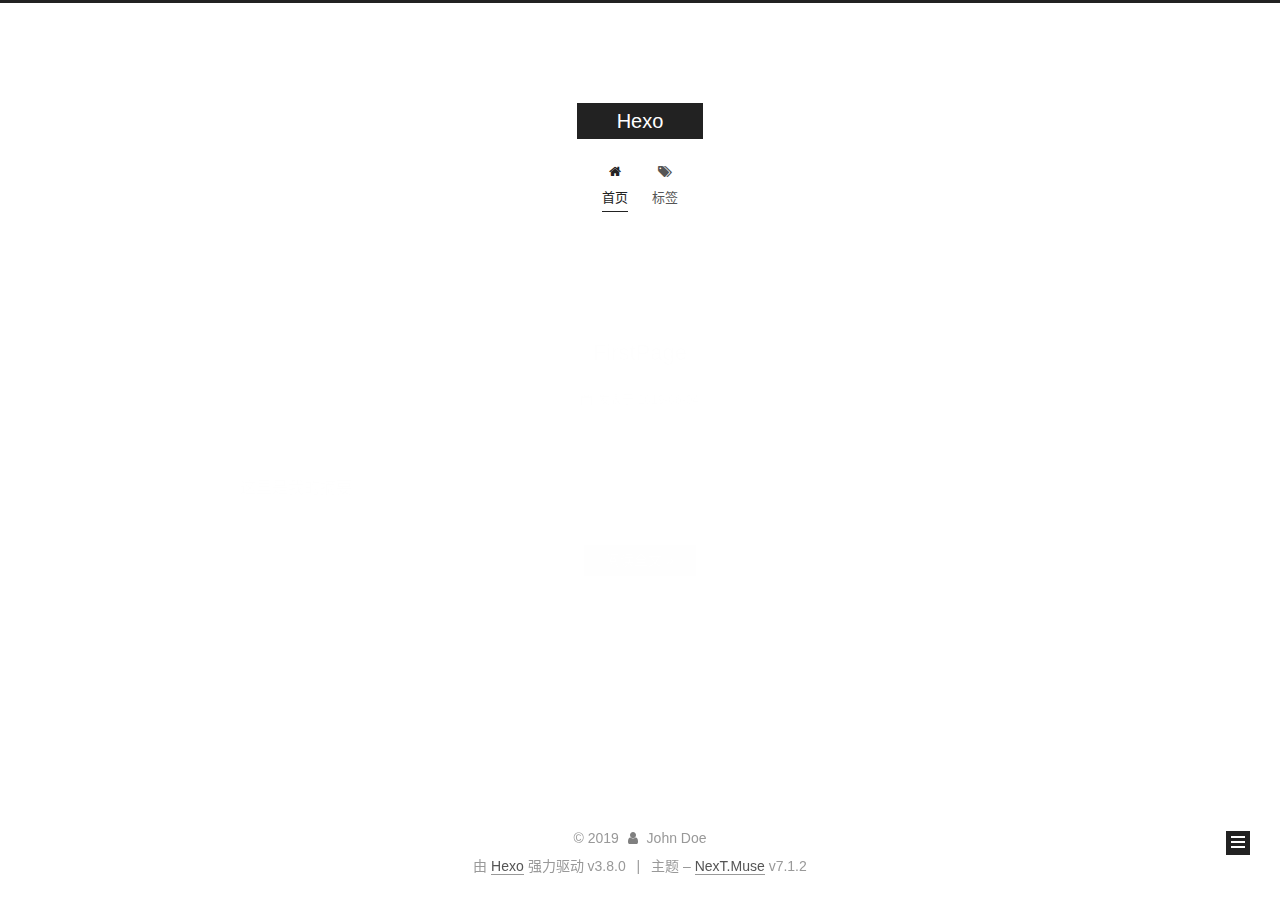
==== index.html @ 029c01fc "Site updated: 2019-06-04 16:49:03" ====
<!DOCTYPE html>












  


<html class="theme-next muse use-motion" lang="zh-CN">
<head><meta name="generator" content="Hexo 3.8.0">
  <meta charset="UTF-8">
<meta http-equiv="X-UA-Compatible" content="IE=edge">
<meta name="viewport" content="width=device-width, initial-scale=1, maximum-scale=2">
<meta name="theme-color" content="#222">
























<link rel="stylesheet" href="/lib/font-awesome/css/font-awesome.min.css?v=4.6.2">

<link rel="stylesheet" href="/css/main.css?v=7.1.2">


  <link rel="apple-touch-icon" sizes="180x180" href="/images/apple-touch-icon-next.png?v=7.1.2">


  <link rel="icon" type="image/png" sizes="32x32" href="/images/favicon-32x32-next.png?v=7.1.2">


  <link rel="icon" type="image/png" sizes="16x16" href="/images/favicon-16x16-next.png?v=7.1.2">


  <link rel="mask-icon" href="/images/logo.svg?v=7.1.2" color="#222">







<script id="hexo.configurations">
  var NexT = window.NexT || {};
  var CONFIG = {
    root: '/',
    scheme: 'Muse',
    version: '7.1.2',
    sidebar: {"position":"left","display":"always","offset":12,"onmobile":false,"dimmer":false},
    back2top: true,
    back2top_sidebar: false,
    fancybox: false,
    fastclick: false,
    lazyload: false,
    tabs: true,
    motion: {"enable":true,"async":false,"transition":{"post_block":"fadeIn","post_header":"slideDownIn","post_body":"slideDownIn","coll_header":"slideLeftIn","sidebar":"slideUpIn"}},
    algolia: {
      applicationID: '',
      apiKey: '',
      indexName: '',
      hits: {"per_page":10},
      labels: {"input_placeholder":"Search for Posts","hits_empty":"We didn't find any results for the search: ${query}","hits_stats":"${hits} results found in ${time} ms"}
    }
  };
</script>


  




  <meta property="og:type" content="website">
<meta property="og:title" content="Hexo">
<meta property="og:url" content="http://yoursite.com/index.html">
<meta property="og:site_name" content="Hexo">
<meta property="og:locale" content="zh-CN">
<meta name="twitter:card" content="summary">
<meta name="twitter:title" content="Hexo">





  
  
  <link rel="canonical" href="http://yoursite.com/">



<script id="page.configurations">
  CONFIG.page = {
    sidebar: "",
  };
</script>

  <title>Hexo</title>
  












  <noscript>
  <style>
  .use-motion .motion-element,
  .use-motion .brand,
  .use-motion .menu-item,
  .sidebar-inner,
  .use-motion .post-block,
  .use-motion .pagination,
  .use-motion .comments,
  .use-motion .post-header,
  .use-motion .post-body,
  .use-motion .collection-title { opacity: initial; }

  .use-motion .logo,
  .use-motion .site-title,
  .use-motion .site-subtitle {
    opacity: initial;
    top: initial;
  }

  .use-motion .logo-line-before i { left: initial; }
  .use-motion .logo-line-after i { right: initial; }
  </style>
</noscript>

</head>

<body itemscope itemtype="http://schema.org/WebPage" lang="zh-CN">

  
  
    
  

  <div class="container sidebar-position-left 
  page-home">
    <div class="headband"></div>

    <header id="header" class="header" itemscope itemtype="http://schema.org/WPHeader">
      <div class="header-inner"><div class="site-brand-wrapper">
  <div class="site-meta">
    

    <div class="custom-logo-site-title">
      <a href="/" class="brand" rel="start">
        <span class="logo-line-before"><i></i></span>
        <span class="site-title">Hexo</span>
        <span class="logo-line-after"><i></i></span>
      </a>
    </div>
    
    
  </div>

  <div class="site-nav-toggle">
    <button aria-label="切换导航栏">
      <span class="btn-bar"></span>
      <span class="btn-bar"></span>
      <span class="btn-bar"></span>
    </button>
  </div>
</div>



<nav class="site-nav">
  
    <ul id="menu" class="menu">
      
        
        
        
          
          <li class="menu-item menu-item-home menu-item-active">

    
    
    
      
    

    

    <a href="/" rel="section"><i class="menu-item-icon fa fa-fw fa-home"></i> <br>首页</a>

  </li>
        
        
        
          
          <li class="menu-item menu-item-tags">

    
    
    
      
    

    

    <a href="/tags/" rel="section"><i class="menu-item-icon fa fa-fw fa-tags"></i> <br>标签</a>

  </li>

      
      
    </ul>
  

  
    

  

  
</nav>



  



</div>
    </header>

    


    <main id="main" class="main">
      <div class="main-inner">
        <div class="content-wrap">
          
          <div id="content" class="content">
            
  <section id="posts" class="posts-expand">
    
      

  

  
  
  

  

  <article class="post post-type-normal" itemscope itemtype="http://schema.org/Article">
  
  
  
  <div class="post-block">
    <link itemprop="mainEntityOfPage" href="http://yoursite.com/2019/06/04/FirstPage/">

    <span hidden itemprop="author" itemscope itemtype="http://schema.org/Person">
      <meta itemprop="name" content="John Doe">
      <meta itemprop="description" content>
      <meta itemprop="image" content="/images/avatar.gif">
    </span>

    <span hidden itemprop="publisher" itemscope itemtype="http://schema.org/Organization">
      <meta itemprop="name" content="Hexo">
    </span>

    
      <header class="post-header">

        
        
          <h1 class="post-title" itemprop="name headline">
                
                
                <a href="/2019/06/04/FirstPage/" class="post-title-link" itemprop="url">FirstPage</a>
              
            
          </h1>
        

        <div class="post-meta">
          <span class="post-time">

            
            
            

            
              <span class="post-meta-item-icon">
                <i class="fa fa-calendar-o"></i>
              </span>
              
                <span class="post-meta-item-text">发表于</span>
              

              
                
              

              <time title="创建时间：2019-06-04 15:09:32 / 修改时间：16:18:39" itemprop="dateCreated datePublished" datetime="2019-06-04T15:09:32+08:00">2019-06-04</time>
            

            
              

              
            
          </span>

          

          
            
            
          

          
          

          

          

          

        </div>
      </header>
    

    
    
    
    <div class="post-body" itemprop="articleBody">

      
      

      
        
          <p>这里是我的摘要</p>
          <!--noindex-->
          
            <div class="post-button text-center">
              <a class="btn" href="/2019/06/04/FirstPage/#more" rel="contents">
                阅读全文 &raquo;
              </a>
            </div>
          
          <!--/noindex-->
        
      
    </div>

    

    
    
    

    

    
      
    
    

    

    <footer class="post-footer">
      

      

      

      
      
        <div class="post-eof"></div>
      
    </footer>
  </div>
  
  
  
  </article>


    
  </section>

  


          </div>
          

        </div>
        
          
  
  <div class="sidebar-toggle">
    <div class="sidebar-toggle-line-wrap">
      <span class="sidebar-toggle-line sidebar-toggle-line-first"></span>
      <span class="sidebar-toggle-line sidebar-toggle-line-middle"></span>
      <span class="sidebar-toggle-line sidebar-toggle-line-last"></span>
    </div>
  </div>

  <aside id="sidebar" class="sidebar">
    <div class="sidebar-inner">

      

      

      <div class="site-overview-wrap sidebar-panel sidebar-panel-active">
        <div class="site-overview">
          <div class="site-author motion-element" itemprop="author" itemscope itemtype="http://schema.org/Person">
            
              <p class="site-author-name" itemprop="name">John Doe</p>
              <div class="site-description motion-element" itemprop="description"></div>
          </div>

          
            <nav class="site-state motion-element">
              
                <div class="site-state-item site-state-posts">
                
                  <a href="/archives">
                
                    <span class="site-state-item-count">1</span>
                    <span class="site-state-item-name">日志</span>
                  </a>
                </div>
              

              

              
            </nav>
          

          

          

          

          

          
          

          
            
          
          

        </div>
      </div>

      

      

    </div>
  </aside>
  


        
      </div>
    </main>

    <footer id="footer" class="footer">
      <div class="footer-inner">
        <div class="copyright">&copy; <span itemprop="copyrightYear">2019</span>
  <span class="with-love" id="animate">
    <i class="fa fa-user"></i>
  </span>
  <span class="author" itemprop="copyrightHolder">John Doe</span>

  

  
</div>


  <div class="powered-by">由 <a href="https://hexo.io" class="theme-link" rel="noopener" target="_blank">Hexo</a> 强力驱动 v3.8.0</div>



  <span class="post-meta-divider">|</span>



  <div class="theme-info">主题 – <a href="https://theme-next.org" class="theme-link" rel="noopener" target="_blank">NexT.Muse</a> v7.1.2</div>




        








        
      </div>
    </footer>

    
      <div class="back-to-top">
        <i class="fa fa-arrow-up"></i>
        
      </div>
    

    

    

    
  </div>

  

<script>
  if (Object.prototype.toString.call(window.Promise) !== '[object Function]') {
    window.Promise = null;
  }
</script>


























  
  <script src="/lib/jquery/index.js?v=2.1.3"></script>

  
  <script src="/lib/velocity/velocity.min.js?v=1.2.1"></script>

  
  <script src="/lib/velocity/velocity.ui.min.js?v=1.2.1"></script>


  


  <script src="/js/utils.js?v=7.1.2"></script>

  <script src="/js/motion.js?v=7.1.2"></script>



  
  


  <script src="/js/schemes/muse.js?v=7.1.2"></script>



  

  


  <script src="/js/next-boot.js?v=7.1.2"></script>


  

  

  

  



  




  

  

  

  

  

  

  

  

  

  

  

  

  

  

</body>
</html>
---- css/main.css ----
/* normalize.css v8.0.1 | MIT License | github.com/necolas/normalize.css */
html {
  line-height: 1.15; /* 1 */
  -webkit-text-size-adjust: 100%; /* 2 */
}
body {
  margin: 0;
}
main {
  display: block;
}
h1 {
  font-size: 2em;
  margin: 0.67em 0;
}
hr {
  box-sizing: content-box; /* 1 */
  height: 0; /* 1 */
  overflow: visible; /* 2 */
}
pre {
  font-family: monospace, monospace; /* 1 */
  font-size: 1em; /* 2 */
}
a {
  background-color: transparent;
}
abbr[title] {
  border-bottom: none; /* 1 */
  text-decoration: underline; /* 2 */
  text-decoration: underline dotted; /* 2 */
}
b,
strong {
  font-weight: bolder;
}
code,
kbd,
samp {
  font-family: monospace, monospace; /* 1 */
  font-size: 1em; /* 2 */
}
small {
  font-size: 80%;
}
sub,
sup {
  font-size: 75%;
  line-height: 0;
  position: relative;
  vertical-align: baseline;
}
sub {
  bottom: -0.25em;
}
sup {
  top: -0.5em;
}
img {
  border-style: none;
}
button,
input,
optgroup,
select,
textarea {
  font-family: inherit; /* 1 */
  font-size: 100%; /* 1 */
  line-height: 1.15; /* 1 */
  margin: 0; /* 2 */
}
button,
input {
/* 1 */
  overflow: visible;
}
button,
select {
/* 1 */
  text-transform: none;
}
button,
[type="button"],
[type="reset"],
[type="submit"] {
  -webkit-appearance: button;
}
button::-moz-focus-inner,
[type="button"]::-moz-focus-inner,
[type="reset"]::-moz-focus-inner,
[type="submit"]::-moz-focus-inner {
  border-style: none;
  padding: 0;
}
button:-moz-focusring,
[type="button"]:-moz-focusring,
[type="reset"]:-moz-focusring,
[type="submit"]:-moz-focusring {
  outline: 1px dotted ButtonText;
}
fieldset {
  padding: 0.35em 0.75em 0.625em;
}
legend {
  box-sizing: border-box; /* 1 */
  color: inherit; /* 2 */
  display: table; /* 1 */
  max-width: 100%; /* 1 */
  padding: 0; /* 3 */
  white-space: normal; /* 1 */
}
progress {
  vertical-align: baseline;
}
textarea {
  overflow: auto;
}
[type="checkbox"],
[type="radio"] {
  box-sizing: border-box; /* 1 */
  padding: 0; /* 2 */
}
[type="number"]::-webkit-inner-spin-button,
[type="number"]::-webkit-outer-spin-button {
  height: auto;
}
[type="search"] {
  -webkit-appearance: textfield; /* 1 */
  outline-offset: -2px; /* 2 */
}
[type="search"]::-webkit-search-decoration {
  -webkit-appearance: none;
}
::-webkit-file-upload-button {
  -webkit-appearance: button; /* 1 */
  font: inherit; /* 2 */
}
details {
  display: block;
}
summary {
  display: list-item;
}
template {
  display: none;
}
[hidden] {
  display: none;
}
::selection {
  background: #262a30;
  color: #fff;
}
body {
  position: relative;
  font-family: 'Lato', "PingFang SC", "Microsoft YaHei", sans-serif;
  font-size: 14px;
  line-height: 2;
  color: #555;
  background: #fff;
}
@media (max-width: 991px) {
  body {
    padding-right: 0 !important;
  }
}
@media (min-width: 1200px) {
  body {
    font-size: 16px;
  }
}
h1,
h2,
h3,
h4,
h5,
h6 {
  margin: 20px 0 15px;
  padding: 0;
  font-weight: bold;
  line-height: 1.5;
  font-family: 'Lato', "PingFang SC", "Microsoft YaHei", sans-serif;
}
h1 {
  font-size: 22px;
}
h1 code {
  font-size: 1em;
}
@media (max-width: 767px) {
  h1 {
    font-size: 18px;
  }
  h1 code {
    font-size: 1em;
  }
}
h2 {
  font-size: 20px;
}
h2 code {
  font-size: 1em;
}
@media (max-width: 767px) {
  h2 {
    font-size: 16px;
  }
  h2 code {
    font-size: 1em;
  }
}
h3 {
  font-size: 18px;
}
h3 code {
  font-size: 1em;
}
@media (max-width: 767px) {
  h3 {
    font-size: 14px;
  }
  h3 code {
    font-size: 1em;
  }
}
h4 {
  font-size: 16px;
}
h4 code {
  font-size: 1em;
}
@media (max-width: 767px) {
  h4 {
    font-size: 12px;
  }
  h4 code {
    font-size: 1em;
  }
}
h5 {
  font-size: 14px;
}
h5 code {
  font-size: 1em;
}
@media (max-width: 767px) {
  h5 {
    font-size: 10px;
  }
  h5 code {
    font-size: 1em;
  }
}
h6 {
  font-size: 12px;
}
h6 code {
  font-size: 1em;
}
@media (max-width: 767px) {
  h6 {
    font-size: 8px;
  }
  h6 code {
    font-size: 1em;
  }
}
p {
  margin: 0 0 20px 0;
}
a,
span.exturl {
  overflow-wrap: break-word;
  word-wrap: break-word;
  background-color: transparent;
  color: #555;
  text-decoration: none;
  outline: none;
  border-bottom: 1px solid #999;
  cursor: pointer;
}
a:hover,
span.exturl:hover {
  color: #222;
  border-bottom-color: #222;
}
video {
  max-width: 100%;
  display: block;
  margin-left: auto;
  margin-right: auto;
}
img {
  display: block;
  margin: auto;
  max-width: 100%;
  height: auto;
}
hr {
  margin: 40px 0;
  height: 3px;
  border: none;
  background-color: #ddd;
  background-image: repeating-linear-gradient(-45deg, #fff, #fff 4px, transparent 4px, transparent 8px);
}
blockquote {
  margin: 0;
  padding: 0 15px;
  color: #666;
  border-left: 4px solid #ddd;
}
blockquote cite::before {
  content: "-";
  padding: 0 5px;
}
dt {
  font-weight: 700;
}
dd {
  margin: 0;
  padding: 0;
}
kbd {
  border: 1px solid #ccc;
  border-radius: 0.2em;
  box-shadow: 0.1em 0.1em 0.2em rgba(0,0,0,0.1);
  background-color: #f9f9f9;
  font-family: inherit;
  background-image: linear-gradient(top, #eee, #fff, #eee);
  padding: 0.1em 0.3em;
  white-space: nowrap;
}
.text-left {
  text-align: left;
}
.text-center {
  text-align: center;
}
.text-right {
  text-align: right;
}
.text-justify {
  text-align: justify;
}
.text-nowrap {
  white-space: nowrap;
}
.text-lowercase {
  text-transform: lowercase;
}
.text-uppercase {
  text-transform: uppercase;
}
.text-capitalize {
  text-transform: capitalize;
}
.center-block {
  display: block;
  margin-left: auto;
  margin-right: auto;
}
.clearfix:before,
.clearfix:after {
  content: " ";
  display: table;
}
.clearfix:after {
  clear: both;
}
.pullquote {
  width: 45%;
}
.pullquote.left {
  float: left;
  margin-left: 5px;
  margin-right: 10px;
}
.pullquote.right {
  float: right;
  margin-left: 10px;
  margin-right: 5px;
}
.affix {
  position: fixed;
}
.translation {
  margin-top: -20px;
  font-size: 14px;
  color: #999;
}
.scrollbar-measure {
  width: 100px;
  height: 100px;
  overflow: scroll;
  position: absolute;
  top: -9999px;
}
.use-motion .motion-element {
  opacity: 0;
}
.table-container {
  margin: 20px 0;
  overflow: auto;
  -webkit-overflow-scrolling: touch;
}
.highlight .table-container {
  margin: 0px;
}
table {
  width: 100%;
  border-collapse: collapse;
  border-spacing: 0;
  font-size: 14px;
}
table > tbody > tr:nth-of-type(odd) {
  background-color: #f9f9f9;
}
table > tbody > tr:hover {
  background-color: #f5f5f5;
}
caption,
th,
td {
  padding: 8px;
  text-align: left;
  vertical-align: middle;
  font-weight: normal;
}
th,
td {
  border: 1px solid #ddd;
  border-bottom: 3px solid #ddd;
}
th {
  padding-bottom: 10px;
  font-weight: 700;
}
td {
  border-bottom-width: 1px;
}
html,
body {
  height: 100%;
}
.container {
  position: relative;
}
.header-inner {
  margin: 0 auto;
  padding: 100px 0 70px;
  width: 700px;
}
@media (min-width: 1200px) {
  .container .header-inner {
    width: 800px;
  }
}
@media (min-width: 1600px) {
  .container .header-inner {
    width: 900px;
  }
}
.main-inner {
  margin: 0 auto;
  width: 700px;
}
@media (min-width: 1200px) {
  .container .main-inner {
    width: 800px;
  }
}
@media (min-width: 1600px) {
  .container .main-inner {
    width: 900px;
  }
}
.footer {
  padding: 20px 0;
}
.footer-inner {
  box-sizing: border-box;
  margin: 0px auto;
  width: 700px;
}
@media (min-width: 1200px) {
  .container .footer-inner {
    width: 800px;
  }
}
@media (min-width: 1600px) {
  .container .footer-inner {
    width: 900px;
  }
}
pre,
.highlight {
  overflow: auto;
  margin: 20px 0;
  padding: 0;
  font-size: 14px;
  color: #4d4d4c;
  background: #f7f7f7;
  line-height: 1.6;
}
pre,
code {
  font-family: consolas, Menlo, "PingFang SC", "Microsoft YaHei", monospace;
}
code {
  overflow-wrap: break-word;
  word-wrap: break-word;
  padding: 2px 4px;
  color: #555;
  background: #eee;
  border-radius: 3px;
  font-size: 14px;
}
pre {
  padding: 10px;
}
pre code {
  padding: 0;
  color: #4d4d4c;
  background: none;
  text-shadow: none;
}
.highlight {
  border-radius: 1px;
}
.highlight pre {
  border: none;
  margin: 0;
  padding: 10px 0;
}
.highlight table {
  margin: 0;
  width: auto;
  border: none;
}
.highlight td {
  border: none;
  padding: 0;
}
.highlight figcaption {
  font-size: 1em;
  color: #4d4d4c;
  line-height: 1em;
  margin-bottom: 1em;
  margin: 0em;
  padding: 0.5em;
  background: #eee;
  border-bottom: 1px solid #e9e9e9;
}
.highlight figcaption:before,
.highlight figcaption:after {
  content: " ";
  display: table;
}
.highlight figcaption:after {
  clear: both;
}
.highlight figcaption a {
  float: right;
  color: #4d4d4c;
}
.highlight figcaption a:hover {
  border-bottom-color: #4d4d4c;
}
.highlight .gutter pre {
  padding-left: 10px;
  padding-right: 10px;
  color: #869194;
  text-align: right;
  background-color: #eff2f3;
}
.highlight .code pre {
  width: 100%;
  padding-left: 10px;
  padding-right: 10px;
  background-color: #f7f7f7;
}
.highlight .line {
  height: 20px;
}
.gutter {
  -webkit-user-select: none;
  -moz-user-select: none;
  -ms-user-select: none;
  user-select: none;
}
.gist table {
  width: auto;
}
.gist table td {
  border: none;
}
pre .deletion {
  background: #fdd;
}
pre .addition {
  background: #dfd;
}
pre .meta {
  color: #8959a8;
}
pre .comment {
  color: #8e908c;
}
pre .variable,
pre .attribute,
pre .tag,
pre .name,
pre .regexp,
pre .ruby .constant,
pre .xml .tag .title,
pre .xml .pi,
pre .xml .doctype,
pre .html .doctype,
pre .css .id,
pre .css .class,
pre .css .pseudo {
  color: #c82829;
}
pre .number,
pre .preprocessor,
pre .built_in,
pre .builtin-name,
pre .literal,
pre .params,
pre .constant,
pre .command {
  color: #f5871f;
}
pre .ruby .class .title,
pre .css .rules .attribute,
pre .string,
pre .symbol,
pre .value,
pre .inheritance,
pre .header,
pre .ruby .symbol,
pre .xml .cdata,
pre .special,
pre .formula {
  color: #718c00;
}
pre .title,
pre .css .hexcolor {
  color: #3e999f;
}
pre .function,
pre .python .decorator,
pre .python .title,
pre .ruby .function .title,
pre .ruby .title .keyword,
pre .perl .sub,
pre .javascript .title,
pre .coffeescript .title {
  color: #4271ae;
}
pre .keyword,
pre .javascript .function {
  color: #8959a8;
}
.posts-expand .post-body img.full-image {
  border: none;
}
.blockquote-center,
.page-home .post-type-quote blockquote,
.page-post-detail .post-type-quote blockquote {
  position: relative;
  margin: 40px 0;
  padding: 0;
  border-left: none;
  text-align: center;
}
.blockquote-center::before,
.page-home .post-type-quote blockquote::before,
.page-post-detail .post-type-quote blockquote::before,
.blockquote-center::after,
.page-home .post-type-quote blockquote::after,
.page-post-detail .post-type-quote blockquote::after {
  position: absolute;
  content: ' ';
  display: block;
  width: 100%;
  height: 24px;
  opacity: 0.2;
  background-repeat: no-repeat;
  background-position: 0 -6px;
  background-size: 22px 22px;
}
.blockquote-center::before,
.page-home .post-type-quote blockquote::before,
.page-post-detail .post-type-quote blockquote::before {
  top: -20px;
  background-image: url("../images/quote-l.svg");
  border-top: 1px solid #ccc;
}
.blockquote-center::after,
.page-home .post-type-quote blockquote::after,
.page-post-detail .post-type-quote blockquote::after {
  bottom: -20px;
  background-image: url("../images/quote-r.svg");
  border-bottom: 1px solid #ccc;
  background-position: 100% 8px;
}
.blockquote-center p,
.page-home .post-type-quote blockquote p,
.page-post-detail .post-type-quote blockquote p,
.blockquote-center div,
.page-home .post-type-quote blockquote div,
.page-post-detail .post-type-quote blockquote div {
  text-align: center;
}
.post .post-body .group-picture img {
  box-sizing: border-box;
  padding: 0 3px;
  border: none;
}
.post .group-picture-row {
  overflow: hidden;
  margin-top: 6px;
}
.post .group-picture-row:first-child {
  margin-top: 0;
}
.post .group-picture-column {
  float: left;
}
.page-post-detail .post-body .group-picture-column {
  float: none;
  margin-top: 10px;
  width: auto !important;
}
.page-post-detail .post-body .group-picture-column img {
  margin: 0 auto;
}
.page-archive .group-picture-container {
  overflow: hidden;
}
.page-archive .group-picture-row {
  float: left;
}
.page-archive .group-picture-row:first-child {
  margin-top: 6px;
}
.page-archive .group-picture-column {
  max-width: 150px;
  max-height: 150px;
}
.post-body .label {
  display: inline;
  padding: 0 2px;
}
.post-body .label.default {
  background-color: #f0f0f0;
}
.post-body .label.primary {
  background-color: #efe6f7;
}
.post-body .label.info {
  background-color: #e5f2f8;
}
.post-body .label.success {
  background-color: #e7f4e9;
}
.post-body .label.warning {
  background-color: #fcf6e1;
}
.post-body .label.danger {
  background-color: #fae8eb;
}
.post-body .note {
  position: relative;
  padding: 15px;
  margin-bottom: 20px;
  border: 1px solid #eee;
  border-left-width: 5px;
  border-radius: 3px;
}
.post-body .note h2,
.post-body .note h3,
.post-body .note h4,
.post-body .note h5,
.post-body .note h6 {
  margin-top: 0;
  margin-bottom: 0;
  border-bottom: initial;
  padding-top: 0 !important;
}
.post-body .note p:first-child,
.post-body .note ul:first-child,
.post-body .note ol:first-child,
.post-body .note table:first-child,
.post-body .note pre:first-child,
.post-body .note blockquote:first-child {
  margin-top: 0;
}
.post-body .note p:last-child,
.post-body .note ul:last-child,
.post-body .note ol:last-child,
.post-body .note table:last-child,
.post-body .note pre:last-child,
.post-body .note blockquote:last-child {
  margin-bottom: 0;
}
.post-body .note.default {
  border-left-color: #777;
}
.post-body .note.default h2,
.post-body .note.default h3,
.post-body .note.default h4,
.post-body .note.default h5,
.post-body .note.default h6 {
  color: #777;
}
.post-body .note.primary {
  border-left-color: #6f42c1;
}
.post-body .note.primary h2,
.post-body .note.primary h3,
.post-body .note.primary h4,
.post-body .note.primary h5,
.post-body .note.primary h6 {
  color: #6f42c1;
}
.post-body .note.info {
  border-left-color: #428bca;
}
.post-body .note.info h2,
.post-body .note.info h3,
.post-body .note.info h4,
.post-body .note.info h5,
.post-body .note.info h6 {
  color: #428bca;
}
.post-body .note.success {
  border-left-color: #5cb85c;
}
.post-body .note.success h2,
.post-body .note.success h3,
.post-body .note.success h4,
.post-body .note.success h5,
.post-body .note.success h6 {
  color: #5cb85c;
}
.post-body .note.warning {
  border-left-color: #f0ad4e;
}
.post-body .note.warning h2,
.post-body .note.warning h3,
.post-body .note.warning h4,
.post-body .note.warning h5,
.post-body .note.warning h6 {
  color: #f0ad4e;
}
.post-body .note.danger {
  border-left-color: #d9534f;
}
.post-body .note.danger h2,
.post-body .note.danger h3,
.post-body .note.danger h4,
.post-body .note.danger h5,
.post-body .note.danger h6 {
  color: #d9534f;
}
.post-body .tabs {
  position: relative;
  display: block;
  margin-bottom: 20px;
  padding-top: 10px;
}
.post-body .tabs ul.nav-tabs {
  margin: 0;
  padding: 0;
  display: flex;
  flex-wrap: wrap;
  margin-bottom: -1px;
}
@media (max-width: 413px) {
  .post-body .tabs ul.nav-tabs {
    display: block;
    margin-bottom: 5px;
  }
}
.post-body .tabs ul.nav-tabs li.tab {
  flex-grow: 1;
  list-style-type: none;
  border-top: 3px solid transparent;
  border-right: 1px solid transparent;
  border-bottom: 1px solid #ddd;
  border-left: 1px solid transparent;
}
@media (max-width: 413px) {
  .post-body .tabs ul.nav-tabs li.tab {
    border-top: 1px solid transparent;
    border-right: 1px solid transparent;
    border-bottom: 1px solid transparent;
    border-left: 3px solid transparent;
  }
}
.post-body .tabs ul.nav-tabs li.tab a {
  text-align: center;
  outline: 0;
  border-bottom: initial;
  display: block;
  line-height: 1.8em;
  padding: 0.25em 0.75em;
  transition-duration: 0.2s;
  transition-timing-function: ease-out;
  transition-delay: 0s;
}
.post-body .tabs ul.nav-tabs li.tab a i {
  width: 1.285714285714286em;
}
.post-body .tabs ul.nav-tabs li.tab.active {
  border-top: 3px solid #fc6423;
  border-right: 1px solid #ddd;
  border-bottom: 1px solid transparent;
  border-left: 1px solid #ddd;
}
@media (max-width: 413px) {
  .post-body .tabs ul.nav-tabs li.tab.active {
    border-top: 1px solid #ddd;
    border-right: 1px solid #ddd;
    border-bottom: 1px solid #ddd;
    border-left: 3px solid #fc6423;
  }
}
.post-body .tabs ul.nav-tabs li.tab.active a {
  cursor: default;
  color: #555;
}
.post-body .tabs .tab-content .tab-pane {
  border: 1px solid #ddd;
  padding: 20px 20px 0 20px;
}
.post-body .tabs .tab-content .tab-pane:not(.active) {
  display: none;
}
.post-body .tabs .tab-content .tab-pane.active {
  display: block;
}
.btn {
  display: inline-block;
  padding: 0 20px;
  font-size: 14px;
  color: #fff;
  background: #222;
  border: 2px solid #222;
  text-decoration: none;
  border-radius: 0;
  transition-property: background-color;
  transition-duration: 0.2s;
  transition-timing-function: ease-in-out;
  transition-delay: 0s;
  line-height: 2;
}
.btn:hover {
  border-color: #222;
  color: #222;
  background: #fff;
}
.btn +.btn {
  margin: 0 0 8px 8px;
}
.btn .fa-fw {
  width: 1.285714285714286em;
  text-align: left;
}
.btn-bar {
  display: block;
  width: 22px;
  height: 2px;
  background: #555;
  border-radius: 1px;
}
.btn-bar+.btn-bar {
  margin-top: 4px;
}
.pagination {
  margin: 120px 0 40px;
  text-align: center;
  border-top: 1px solid #eee;
}
.page-number-basic,
.pagination .prev,
.pagination .next,
.pagination .page-number,
.pagination .space {
  display: inline-block;
  position: relative;
  top: -1px;
  margin: 0 10px;
  padding: 0 11px;
}
@media (max-width: 767px) {
  .page-number-basic,
  .pagination .prev,
  .pagination .next,
  .pagination .page-number,
  .pagination .space {
    margin: 0 5px;
  }
}
.pagination .prev,
.pagination .next,
.pagination .page-number {
  border-bottom: 0;
  border-top: 1px solid #eee;
  transition-property: border-color;
  transition-duration: 0.2s;
  transition-timing-function: ease-in-out;
  transition-delay: 0s;
}
.pagination .prev:hover,
.pagination .next:hover,
.pagination .page-number:hover {
  border-top-color: #222;
}
.pagination .space {
  padding: 0;
  margin: 0;
}
.pagination .prev {
  margin-left: 0;
}
.pagination .next {
  margin-right: 0;
}
.pagination .page-number.current {
  color: #fff;
  background: #ccc;
  border-top-color: #ccc;
}
@media (max-width: 767px) {
  .pagination {
    border-top: none;
  }
  .pagination .prev,
  .pagination .next,
  .pagination .page-number {
    margin-bottom: 10px;
    border-top: 0;
    border-bottom: 1px solid #eee;
    padding: 0 10px;
  }
  .pagination .prev:hover,
  .pagination .next:hover,
  .pagination .page-number:hover {
    border-bottom-color: #222;
  }
}
.comments {
  margin: 60px 20px 0;
}
.back-to-top {
  box-sizing: border-box;
  position: fixed;
  bottom: -100px;
  right: 30px;
  z-index: 1050;
  padding: 0 6px;
  width: 24px;
  background: #222;
  font-size: 12px;
  opacity: 1;
  color: #fff;
  cursor: pointer;
  text-align: center;
  transition-property: bottom;
  transition-duration: 0.2s;
  transition-timing-function: ease-in-out;
  transition-delay: 0s;
}
.back-to-top.back-to-top-on {
  bottom: 19px;
}
@media (max-width: 991px) {
  .back-to-top {
    opacity: 0.8;
    right: 20px;
  }
}
.header {
  background: transparent;
}
.header-inner {
  position: relative;
}
.headband {
  height: 3px;
  background: #222;
}
.site-meta {
  margin: 0;
  text-align: center;
}
@media (max-width: 767px) {
  .site-meta {
    text-align: center;
  }
}
.brand {
  position: relative;
  display: inline-block;
  padding: 0 40px;
  color: #fff;
  background: #222;
  border-bottom: none;
}
.brand:hover {
  color: #fff;
}
.logo {
  display: inline-block;
  margin-right: 5px;
  line-height: 36px;
  vertical-align: top;
}
.site-title {
  display: inline-block;
  vertical-align: top;
  line-height: 36px;
  font-size: 20px;
  font-weight: normal;
  font-family: 'Lato', "PingFang SC", "Microsoft YaHei", sans-serif;
}
.site-subtitle {
  margin-top: 10px;
  font-size: 13px;
  color: #999;
}
.use-motion .brand {
  opacity: 0;
}
.use-motion .logo,
.use-motion .site-title,
.use-motion .site-subtitle,
.use-motion .custom-logo-image {
  opacity: 0;
  position: relative;
  top: -10px;
}
.site-nav-toggle {
  display: none;
  position: absolute;
  top: 10px;
  left: 10px;
}
@media (max-width: 767px) {
  .site-nav-toggle {
    display: block;
  }
}
.site-nav-toggle button {
  margin-top: 2px;
  padding: 9px 10px;
  background: transparent;
  border: none;
}
@media (max-width: 767px) {
  .site-nav {
    display: none;
    margin: 0 -10px;
    padding: 0 10px;
    clear: both;
    border-top: 1px solid #ddd;
  }
}
@media (min-width: 768px) and (max-width: 991px) {
  .site-nav {
    display: block !important;
  }
}
@media (min-width: 992px) {
  .site-nav {
    display: block !important;
  }
}
.menu {
  margin-top: 20px;
  padding-left: 0;
  text-align: center;
}
.menu .menu-item {
  display: inline-block;
  margin: 0 10px;
  list-style: none;
}
@media (max-width: 767px) {
  .menu .menu-item {
    margin-top: 10px;
  }
}
.menu .menu-item a,
.menu .menu-item span.exturl {
  display: block;
  font-size: 13px;
  line-height: inherit;
  border-bottom: 1px solid transparent;
  transition-property: border-color;
  transition-duration: 0.2s;
  transition-timing-function: ease-in-out;
  transition-delay: 0s;
}
.menu .menu-item a:hover,
.menu .menu-item span.exturl:hover {
  border-bottom-color: #222;
}
.menu .menu-item .fa {
  margin-right: 5px;
}
.use-motion .menu-item {
  opacity: 0;
}
.post-body {
  overflow-wrap: break-word;
  word-wrap: break-word;
  font-family: 'Lato', "PingFang SC", "Microsoft YaHei", sans-serif;
}
.post-body span.exturl .fa {
  font-size: 14px;
  margin-left: 4px;
}
.post-body .fancybox img {
  display: block !important;
  margin: 0 auto;
  cursor: pointer;
  cursor: zoom-in;
}
.post-body .image-caption,
.post-body .figure .caption {
  margin: -20px auto 15px;
  text-align: center;
  font-size: 14px;
  color: #999;
  font-weight: bold;
  line-height: 1;
}
.post-sticky-flag {
  display: inline-block;
  font-size: 16px;
  transform: rotate(30deg);
}
.use-motion .post-block,
.use-motion .pagination,
.use-motion .comments {
  opacity: 0;
}
.use-motion .post-header {
  opacity: 0;
}
.use-motion .post-body {
  opacity: 0;
}
.use-motion .collection-title {
  opacity: 0;
}
.posts-expand {
  padding-top: 40px;
}
@media (max-width: 767px) {
  .posts-expand {
    margin: 0 20px;
  }
  .post-body pre .gutter pre {
    padding-right: 10px;
  }
  .post-body .highlight {
    margin-left: 0px;
    margin-right: 0px;
    padding: 0;
  }
  .post-body .highlight .gutter pre {
    padding-right: 10px;
  }
}
@media (min-width: 992px) {
  .posts-expand .post-body {
    text-align: justify;
  }
}
@media (max-width: 991px) {
  .posts-expand .post-body {
    text-align: justify;
  }
}
.posts-expand .post-body h2,
.posts-expand .post-body h3,
.posts-expand .post-body h4,
.posts-expand .post-body h5,
.posts-expand .post-body h6 {
  padding-top: 10px;
}
.posts-expand .post-body h2 .header-anchor,
.posts-expand .post-body h3 .header-anchor,
.posts-expand .post-body h4 .header-anchor,
.posts-expand .post-body h5 .header-anchor,
.posts-expand .post-body h6 .header-anchor {
  float: right;
  margin-left: 10px;
  color: #ccc;
  border-bottom-style: none;
  visibility: hidden;
}
.posts-expand .post-body h2 .header-anchor:hover,
.posts-expand .post-body h3 .header-anchor:hover,
.posts-expand .post-body h4 .header-anchor:hover,
.posts-expand .post-body h5 .header-anchor:hover,
.posts-expand .post-body h6 .header-anchor:hover {
  color: inherit;
}
.posts-expand .post-body h2:hover .header-anchor,
.posts-expand .post-body h3:hover .header-anchor,
.posts-expand .post-body h4:hover .header-anchor,
.posts-expand .post-body h5:hover .header-anchor,
.posts-expand .post-body h6:hover .header-anchor {
  visibility: visible;
}
.posts-expand .post-body img {
  box-sizing: border-box;
  margin: 0 auto 25px;
  padding: 3px;
  border: 1px solid #ddd;
}
@media (max-width: 767px) {
  .posts-collapse {
    margin: 0 20px;
  }
  .posts-collapse .post-title,
  .posts-collapse .post-meta {
    display: block;
    width: auto;
    text-align: left;
  }
}
.posts-collapse {
  position: relative;
  z-index: 1010;
  margin-left: 55px;
}
.posts-collapse::after {
  content: " ";
  position: absolute;
  top: 20px;
  left: 0;
  margin-left: -2px;
  width: 4px;
  height: 100%;
  background: #f5f5f5;
  z-index: -1;
}
@media (max-width: 767px) {
  .posts-collapse {
    margin: 0 20px;
  }
}
.posts-collapse .collection-title {
  position: relative;
  margin: 60px 0;
}
.posts-collapse .collection-title h1,
.posts-collapse .collection-title h2 {
  margin-left: 20px;
}
.posts-collapse .collection-title small {
  color: #bbb;
  margin-left: 5px;
}
.posts-collapse .collection-title::before {
  content: " ";
  position: absolute;
  left: 0;
  top: 50%;
  margin-left: -4px;
  margin-top: -4px;
  width: 8px;
  height: 8px;
  background: #bbb;
  border-radius: 50%;
}
.posts-collapse .post {
  margin: 30px 0;
}
.posts-collapse .post-header {
  position: relative;
  transition-duration: 0.2s;
  transition-timing-function: ease-in-out;
  transition-delay: 0s;
  transition-property: border;
  border-bottom: 1px dashed #ccc;
}
.posts-collapse .post-header::before {
  content: " ";
  position: absolute;
  left: 0;
  top: 12px;
  width: 6px;
  height: 6px;
  margin-left: -4px;
  background: #bbb;
  border-radius: 50%;
  border: 1px solid #fff;
  transition-duration: 0.2s;
  transition-timing-function: ease-in-out;
  transition-delay: 0s;
  transition-property: background;
}
.posts-collapse .post-header:hover {
  border-bottom-color: #666;
}
.posts-collapse .post-header:hover::before {
  background: #222;
}
.posts-collapse .post-meta {
  position: absolute;
  font-size: 12px;
  left: 20px;
  top: 5px;
}
.posts-collapse .post-comments-count {
  display: none;
}
.posts-collapse .post-title {
  margin-left: 60px;
  font-size: 16px;
  font-weight: normal;
  line-height: inherit;
}
.posts-collapse .post-title::after {
  margin-left: 3px;
  opacity: 0.6;
}
.posts-collapse .post-title a,
.posts-collapse .post-title span.exturl {
  color: #666;
  border-bottom: none;
}
.page-home .post-type-quote .post-header,
.page-post-detail .post-type-quote .post-header,
.page-home .post-type-quote .post-tags,
.page-post-detail .post-type-quote .post-tags {
  display: none;
}
.posts-expand .post-title {
  overflow-wrap: break-word;
  word-wrap: break-word;
  text-align: center;
  font-weight: 400;
}
.posts-expand .post-title-link {
  display: inline-block;
  position: relative;
  color: #555;
  border-bottom: none;
  line-height: 1.2;
  vertical-align: top;
}
.posts-expand .post-title-link::before {
  content: "";
  position: absolute;
  width: 100%;
  height: 2px;
  bottom: 0;
  left: 0;
  background-color: #000;
  visibility: hidden;
  transform: scaleX(0);
  transition-duration: 0.2s;
  transition-timing-function: ease-in-out;
  transition-delay: 0s;
}
.posts-expand .post-title-link:hover::before {
  visibility: visible;
  transform: scaleX(1);
}
.posts-expand .post-title-link .fa {
  font-size: 20px;
  margin-left: 5px;
}
.posts-expand .post-meta {
  margin: 3px 0 60px 0;
  color: #999;
  font-family: 'Lato', "PingFang SC", "Microsoft YaHei", sans-serif;
  font-size: 12px;
  text-align: center;
}
.posts-expand .post-meta .post-category-list {
  display: inline-block;
  margin: 0;
  padding: 3px;
}
.posts-expand .post-meta .post-category-list-link {
  color: #999;
}
.posts-expand .post-meta .post-description {
  font-size: 14px;
  margin-top: 2px;
}
.posts-expand .post-meta time {
  border-bottom: 1px dashed #999;
  cursor: help;
}
.post-meta-divider {
  margin: 0 0.5em;
}
.post-meta-item-icon {
  margin-right: 3px;
}
@media (min-width: 768px) and (max-width: 991px) {
  .post-meta-item-icon {
    display: inline-block;
  }
}
@media (max-width: 767px) {
  .post-meta-item-icon {
    display: inline-block;
  }
}
@media (min-width: 768px) and (max-width: 991px) {
  .post-meta-item-text {
    display: none;
  }
}
@media (max-width: 767px) {
  .post-meta-item-text {
    display: none;
  }
}
.post-button {
  margin-top: 40px;
}
.posts-expand .post-tags {
  margin-top: 40px;
  text-align: center;
}
.posts-expand .post-tags a {
  display: inline-block;
  margin-right: 10px;
  font-size: 13px;
}
.post-nav {
  display: table;
  margin-top: 15px;
  width: 100%;
  border-top: 1px solid #eee;
}
.post-nav-divider {
  display: table-cell;
  width: 10%;
}
.post-nav-item {
  display: table-cell;
  padding: 10px 0 0 0;
  width: 45%;
  vertical-align: top;
}
.post-nav-item a {
  position: relative;
  display: block;
  line-height: 25px;
  font-size: 14px;
  color: #555;
  border-bottom: none;
}
.post-nav-item a:hover {
  color: #222;
  border-bottom: none;
}
.post-nav-item a:active {
  top: 2px;
}
.post-nav-item .fa {
  font-size: 12px;
  margin-right: 5px;
}
.post-nav-next a {
  padding-left: 5px;
}
.post-nav-prev {
  text-align: right;
}
.post-nav-prev a {
  padding-right: 5px;
}
.post-nav-prev .fa {
  margin-left: 5px;
}
.posts-expand .post-eof {
  margin: 80px auto 60px;
  width: 8%;
  height: 1px;
  background: #ccc;
  text-align: center;
}
.post:last-child .post-eof {
  display: none;
}
.post-gallery {
  display: table;
  table-layout: fixed;
  width: 100%;
  border-collapse: separate;
}
.post-gallery-row {
  display: table-row;
}
.post-gallery .post-gallery-img {
  display: table-cell;
  text-align: center;
  vertical-align: middle;
  border: none;
}
.post-gallery .post-gallery-img img {
  max-width: 100%;
  max-height: 100%;
  border: none;
}
.fancybox-close,
.fancybox-close:hover {
  border: none;
}
.rtl.post-body p,
.rtl.post-body a,
.rtl.post-body h1,
.rtl.post-body h2,
.rtl.post-body h3,
.rtl.post-body h4,
.rtl.post-body h5,
.rtl.post-body h6,
.rtl.post-body li,
.rtl.post-body ul,
.rtl.post-body ol {
  direction: rtl;
  font-family: UKIJ Ekran;
}
.rtl.post-title {
  font-family: UKIJ Ekran;
}
.sidebar {
  position: fixed;
  right: 0;
  top: 0;
  bottom: 0;
  width: 0;
  z-index: 1040;
  box-shadow: inset 0 2px 6px #000;
  background: #222;
}
.sidebar a,
.sidebar span.exturl {
  color: #999;
  border-bottom-color: #555;
}
.sidebar a:hover,
.sidebar span.exturl:hover {
  color: #eee;
  border-bottom-color: #eee;
}
@media (max-width: 991px) {
  .sidebar {
    display: none;
  }
}
.sidebar-inner {
  position: relative;
  padding: 20px 10px;
  color: #999;
  text-align: center;
}
.site-overview-wrap {
  overflow: hidden;
}
.site-overview {
  overflow-y: auto;
  overflow-x: hidden;
}
.cc-license {
  margin-top: 10px;
  text-align: center;
}
.cc-license .cc-opacity {
  opacity: 0.7;
  border-bottom: none;
}
.cc-license .cc-opacity:hover {
  opacity: 0.9;
}
.cc-license img {
  display: inline-block;
}
.sidebar-toggle {
  position: fixed;
  right: 30px;
  bottom: 45px;
  width: 14px;
  height: 14px;
  padding: 5px;
  background: #222;
  line-height: 0;
  z-index: 1050;
  cursor: pointer;
}
@media (max-width: 991px) {
  .sidebar-toggle {
    opacity: 0.8;
    right: 20px;
    display: none;
  }
}
.sidebar-toggle-line {
  position: relative;
  display: inline-block;
  vertical-align: top;
  height: 2px;
  width: 100%;
  background: #fff;
  margin-top: 3px;
}
.sidebar-toggle-line:first-child {
  margin-top: 0;
}
.site-author-image {
  display: block;
  margin: 0 auto;
  padding: 2px;
  max-width: 96px;
  height: auto;
  border: 2px solid #333;
  opacity: 1;
}
.site-author-name {
  margin: 5px 0 0;
  text-align: center;
  color: #f5f5f5;
  font-weight: normal;
}
.site-description {
  margin-top: 5px;
  text-align: center;
  font-size: 14px;
  color: #999;
}
.links-of-author {
  margin-top: 20px;
}
.links-of-author a,
.links-of-author span.exturl {
  display: inline-block;
  vertical-align: middle;
  margin-right: 10px;
  margin-bottom: 10px;
  border-bottom-color: #555;
  font-size: 13px;
}
.links-of-author a:before,
.links-of-author span.exturl:before {
  display: inline-block;
  vertical-align: middle;
  margin-right: 3px;
  content: " ";
  width: 4px;
  height: 4px;
  border-radius: 50%;
  background: #c6ffb8;
}
.feed-link,
.chat {
  margin-top: 10px;
}
.feed-link a,
.chat a {
  display: inline-block;
  padding: 0 15px;
  color: #fc6423;
  border: 1px solid #fc6423 !important;
  border-radius: 4px;
}
.feed-link a i,
.chat a i {
  color: #fc6423;
  font-size: 14px;
}
.feed-link a:hover,
.chat a:hover {
  color: #fff;
  background: #fc6423;
}
.feed-link a:hover i,
.chat a:hover i {
  color: #fff;
}
.links-of-blogroll {
  margin-top: 10px;
  font-size: 13px;
}
.links-of-blogroll-title {
  margin-top: 0;
  font-size: 14px;
  font-weight: 600;
}
.links-of-blogroll-list {
  margin: 0;
  padding: 0;
  list-style: none;
}
.links-of-blogroll-item {
  padding: 2px 10px;
}
.links-of-blogroll-item a,
.links-of-blogroll-item span.exturl {
  max-width: 280px;
  box-sizing: border-box;
  display: inline-block;
  overflow: hidden;
  white-space: nowrap;
  text-overflow: ellipsis;
}
.sidebar-nav {
  margin: 0 0 20px;
  padding-left: 0;
}
.sidebar-nav li {
  display: inline-block;
  cursor: pointer;
  border-bottom: 1px solid transparent;
  font-size: 14px;
  color: #555;
}
.sidebar-nav li:hover {
  color: #f5f5f5;
}
.page-post-detail .sidebar-nav-toc {
  padding: 0 5px;
}
.page-post-detail .sidebar-nav-overview {
  margin-left: 10px;
}
.sidebar-nav .sidebar-nav-active {
  color: #87daff;
  border-bottom-color: #87daff;
}
.sidebar-nav .sidebar-nav-active:hover {
  color: #87daff;
}
.sidebar-panel {
  display: none;
}
.sidebar-panel-active {
  display: block;
}
.site-state {
  display: flex;
  justify-content: center;
  overflow: hidden;
  line-height: 1.4;
  white-space: nowrap;
  text-align: center;
  margin-top: 10px;
}
.site-state-item {
  padding: 0 15px;
  border-left: 1px solid #333;
}
.site-state-item:first-child {
  border-left: none;
}
.site-state-item a {
  border-bottom: none;
}
.site-state-item-count {
  display: block;
  text-align: center;
  color: inherit;
  font-weight: 600;
  font-size: 18px;
}
.site-state-item-name {
  font-size: 13px;
  color: inherit;
}
.post-toc-empty {
  font-size: 14px;
  color: #666;
}
.post-toc-wrap {
  overflow: hidden;
}
.post-toc {
  overflow: auto;
}
.post-toc ol {
  margin: 0;
  padding: 0 2px 5px 10px;
  text-align: left;
  list-style: none;
  font-size: 14px;
}
.post-toc ol > ol {
  padding-left: 0;
}
.post-toc ol a {
  transition-duration: 0.2s;
  transition-timing-function: ease-in-out;
  transition-delay: 0s;
  transition-property: all;
  color: #999;
  border-bottom-color: #555;
}
.post-toc ol a:hover {
  color: #ccc;
  border-bottom-color: #ccc;
}
.post-toc .nav-item {
  overflow: hidden;
  text-overflow: ellipsis;
  white-space: nowrap;
  line-height: 1.8;
}
.post-toc .nav .nav-child {
  display: none;
}
.post-toc .nav .active > .nav-child {
  display: block;
}
.post-toc .nav .active-current > .nav-child {
  display: block;
}
.post-toc .nav .active-current > .nav-child > .nav-item {
  display: block;
}
.post-toc .nav .active > a {
  color: #87daff;
  border-bottom-color: #87daff;
}
.post-toc .nav .active-current > a {
  color: #87daff;
}
.post-toc .nav .active-current > a:hover {
  color: #87daff;
}
.footer {
  font-size: 14px;
  color: #999;
}
.footer img {
  border: none;
}
.footer-inner {
  text-align: center;
}
.with-love {
  display: inline-block;
  margin: 0 5px;
  color: #808080;
}
.powered-by,
.theme-info {
  display: inline-block;
}
@-moz-keyframes iconAnimate {
  0%, 100% {
    transform: scale(1);
  }
  10%, 30% {
    transform: scale(0.9);
  }
  20%, 40%, 60%, 80% {
    transform: scale(1.1);
  }
  50%, 70% {
    transform: scale(1.1);
  }
}
@-webkit-keyframes iconAnimate {
  0%, 100% {
    transform: scale(1);
  }
  10%, 30% {
    transform: scale(0.9);
  }
  20%, 40%, 60%, 80% {
    transform: scale(1.1);
  }
  50%, 70% {
    transform: scale(1.1);
  }
}
@-o-keyframes iconAnimate {
  0%, 100% {
    transform: scale(1);
  }
  10%, 30% {
    transform: scale(0.9);
  }
  20%, 40%, 60%, 80% {
    transform: scale(1.1);
  }
  50%, 70% {
    transform: scale(1.1);
  }
}
@keyframes iconAnimate {
  0%, 100% {
    transform: scale(1);
  }
  10%, 30% {
    transform: scale(0.9);
  }
  20%, 40%, 60%, 80% {
    transform: scale(1.1);
  }
  50%, 70% {
    transform: scale(1.1);
  }
}
.local-search-pop-overlay {
  position: fixed;
  width: 100%;
  height: 100%;
  top: 0;
  left: 0;
  z-index: 2080;
  background-color: rgba(0,0,0,0.3);
}
.local-search-popup {
  display: none;
  position: fixed;
  top: 10%;
  left: 50%;
  margin-left: -350px;
  width: 700px;
  height: 80%;
  padding: 0;
  background: #fff;
  color: #333;
  z-index: 9999;
  border-radius: 5px;
}
@media (max-width: 767px) {
  .local-search-popup {
    padding: 0;
    top: 0;
    left: 0;
    margin: 0;
    width: 100%;
    height: 100%;
    border-radius: 0;
  }
}
.local-search-popup ul.search-result-list {
  padding: 0;
  margin: 0 5px;
}
.local-search-popup p.search-result {
  border-bottom: 1px dashed #ccc;
  padding: 5px 0;
}
.local-search-popup a.search-result-title {
  font-weight: bold;
  font-size: 16px;
}
.local-search-popup .search-keyword {
  border-bottom: 1px dashed #f00;
  font-weight: bold;
  color: #f00;
}
.local-search-popup .local-search-header {
  padding: 5px;
  height: 36px;
  background: #f5f5f5;
  border-top-left-radius: 5px;
  border-top-right-radius: 5px;
}
.local-search-popup #local-search-result {
  overflow: auto;
  position: relative;
  padding: 5px 25px;
  height: calc(100% - 55px);
}
.local-search-popup .local-search-input-wrapper {
  display: inline-block;
  width: calc(100% - 90px);
  height: 36px;
  line-height: 36px;
  padding: 0 5px;
}
.local-search-popup .local-search-input-wrapper input {
  padding: 8px 0;
  height: 20px;
  display: block;
  width: 100%;
  outline: none;
  border: none;
  background: transparent;
  vertical-align: middle;
}
.local-search-popup .search-icon,
.local-search-popup .popup-btn-close {
  display: inline-block;
  font-size: 18px;
  color: #999;
  height: 36px;
  width: 18px;
  padding-left: 10px;
  padding-right: 10px;
}
.local-search-popup .search-icon {
  float: left;
}
.local-search-popup .popup-btn-close {
  border-left: 1px solid #eee;
  float: right;
  cursor: pointer;
}
.local-search-popup #no-result {
  position: absolute;
  left: 50%;
  top: 50%;
  transform: translate(-50%, -50%);
  color: #ccc;
}
.page-archive .archive-page-counter {
  position: relative;
  top: 3px;
  left: 20px;
}
@media (max-width: 767px) {
  .page-archive .archive-page-counter {
    top: 5px;
  }
}
.page-archive .posts-collapse .archive-move-on {
  position: absolute;
  top: 11px;
  left: 0;
  margin-left: -6px;
  width: 10px;
  height: 10px;
  opacity: 0.5;
  background: #555;
  border: 1px solid #fff;
  border-radius: 50%;
}
.page-archive .fa-external-link {
  font-size: 15px;
  margin-left: 5px;
}
.category-all-page .category-all-title {
  text-align: center;
}
.category-all-page .category-all {
  margin-top: 20px;
}
.category-all-page .category-list {
  margin: 0;
  padding: 0;
  list-style: none;
}
.category-all-page .category-list-item {
  margin: 5px 10px;
}
.category-all-page .category-list-count {
  color: #bbb;
}
.category-all-page .category-list-count:before {
  display: inline;
  content: " (";
}
.category-all-page .category-list-count:after {
  display: inline;
  content: ") ";
}
.category-all-page .category-list-child {
  padding-left: 10px;
}
#event-list {
  padding-left: 30px;
}
#event-list hr {
  margin: 20px 0 45px 0 !important;
  background: #222;
}
#event-list hr:after {
  display: inline-block;
  content: 'NOW';
  background: #222;
  color: #fff;
  font-weight: bold;
  text-align: right;
  padding: 0 5px;
}
#event-list li.event {
  margin: 20px 0px;
  background: #f9f9f9;
  padding-left: 10px;
  min-height: 40px;
}
#event-list li.event h2.event-summary {
  margin: 0;
  padding-bottom: 3px;
}
#event-list li.event h2.event-summary:before {
  display: inline-block;
  font-family: FontAwesome;
  font-size: 8px;
  content: '\f111';
  vertical-align: middle;
  margin-right: 25px;
  color: #bbb;
}
#event-list li.event span.event-relative-time {
  display: inline-block;
  font-size: 12px;
  font-weight: 400;
  padding-left: 12px;
  color: #bbb;
}
#event-list li.event span.event-details {
  display: block;
  color: #bbb;
  margin-left: 56px;
  padding-top: 3px;
  padding-bottom: 6px;
  text-indent: -24px;
  line-height: 18px;
}
#event-list li.event span.event-details:before {
  text-indent: 0;
  display: inline-block;
  width: 14px;
  font-family: FontAwesome;
  text-align: center;
  margin-right: 9px;
  color: #bbb;
}
#event-list li.event span.event-details.event-location:before {
  content: '\f041';
}
#event-list li.event span.event-details.event-duration:before {
  content: '\f017';
}
#event-list li.event-past {
  background: #fcfcfc;
  padding: 15px 0 15px 10px;
}
#event-list li.event-past > * {
  opacity: 0.9;
}
#event-list li.event-past h2.event-summary {
  color: #bbb;
}
#event-list li.event-past h2.event-summary:before {
  color: #dfdfdf;
}
#event-list li.event-now {
  background: #222;
  color: #fff;
  padding: 15px 0 15px 10px;
}
#event-list li.event-now h2.event-summary:before {
  transform: scale(1.2);
  color: #fff;
  animation: dot-flash 1s alternate infinite ease-in-out;
}
#event-list li.event-now * {
  color: #fff !important;
}
#event-list li.event-future {
  background: #222;
  color: #fff;
  padding: 15px 0 15px 10px;
}
#event-list li.event-future h2.event-summary:before {
  transform: scale(1.2);
  color: #fff;
  animation: dot-flash 1s alternate infinite ease-in-out;
}
#event-list li.event-future * {
  color: #fff !important;
}
@-moz-keyframes dot-flash {
  from {
    opacity: 1;
    transform: scale(1.1);
  }
  to {
    opacity: 0;
    transform: scale(1);
  }
}
@-webkit-keyframes dot-flash {
  from {
    opacity: 1;
    transform: scale(1.1);
  }
  to {
    opacity: 0;
    transform: scale(1);
  }
}
@-o-keyframes dot-flash {
  from {
    opacity: 1;
    transform: scale(1.1);
  }
  to {
    opacity: 0;
    transform: scale(1);
  }
}
@keyframes dot-flash {
  from {
    opacity: 1;
    transform: scale(1.1);
  }
  to {
    opacity: 0;
    transform: scale(1);
  }
}
.page-post-detail .sidebar-toggle-line {
  background: #87daff;
}
.page-post-detail .comments {
  overflow: hidden;
}
ul.breadcrumb {
  list-style: none;
  margin: 1em 0;
  padding: 0 2em;
  text-align: center;
  font-size: 12px;
}
ul.breadcrumb li {
  display: inline;
}
ul.breadcrumb li+li:before {
  padding: 0.5em;
  font-weight: normal;
  content: "/\00a0";
}
ul.breadcrumb li+li:last-child {
  font-weight: bold;
}
.tag-cloud {
  text-align: center;
}
.tag-cloud a {
  display: inline-block;
  margin: 10px;
}
.tag-cloud a:hover {
  color: #222 !important;
}
@media (max-width: 767px) {
  .header-inner,
  .container .main-inner,
  .footer-inner {
    width: auto;
  }
}
embed {
  display: block;
  margin: 0px auto 25px auto;
}
.custom-logo .site-meta-headline {
  text-align: center;
}
.custom-logo .brand {
  background: none;
}
.custom-logo .site-title {
  margin: 10px auto 0;
  font-size: 24px;
  color: #222;
}
.custom-logo .site-title a {
  border: none;
}
.custom-logo-image {
  margin: 0 auto;
  padding: 5px;
  max-width: 150px;
  background: #fff;
}
@media (max-width: 767px) {
  .site-nav {
    position: absolute;
    left: 0;
    top: 52px;
    margin: 0;
    width: 100%;
    padding: 0;
    background: #fff;
    border-bottom: 1px solid #ddd;
    z-index: 1030;
  }
}
@media (max-width: 767px) {
  .menu {
    text-align: left;
  }
}
.menu-item-active a,
.menu .menu-item a:hover,
.menu .menu-item span.exturl:hover {
  border-bottom-color: #222 !important;
  color: #222;
}
@media (max-width: 767px) {
  .menu-item-active a,
  .menu .menu-item a:hover,
  .menu .menu-item span.exturl:hover {
    border-bottom: 1px dotted #ddd !important;
  }
}
@media (max-width: 767px) {
  .menu .menu-item {
    display: block;
    margin: 0 10px;
    vertical-align: top;
  }
}
.menu .menu-item .badge {
  display: inline-block;
  padding: 1px 4px;
  margin-left: 5px;
  font-weight: 700;
  line-height: 1;
  text-align: center;
  white-space: nowrap;
  background-color: #eee;
}
@media (max-width: 767px) {
  .menu .menu-item .badge {
    float: right;
    margin: 0.35em 0 0 0;
  }
}
@media (max-width: 767px) {
  .menu .menu-item br {
    display: none;
  }
}
@media (max-width: 767px) {
  .menu .menu-item a,
  .menu .menu-item span.exturl {
    padding: 5px 10px;
  }
}
@media (hover: none) {
  .menu .menu-item a:hover,
  .menu .menu-item span.exturl:hover {
    border-bottom-color: transparent !important;
  }
}
@media (min-width: 768px) and (max-width: 991px) {
  .menu .menu-item .fa {
    width: 100%;
  }
}
@media (min-width: 992px) {
  .menu .menu-item .fa {
    width: 100%;
  }
}
.site-search form {
  display: none;
}
.links-of-blogroll-inline .links-of-blogroll-item {
  display: inline-block;
}
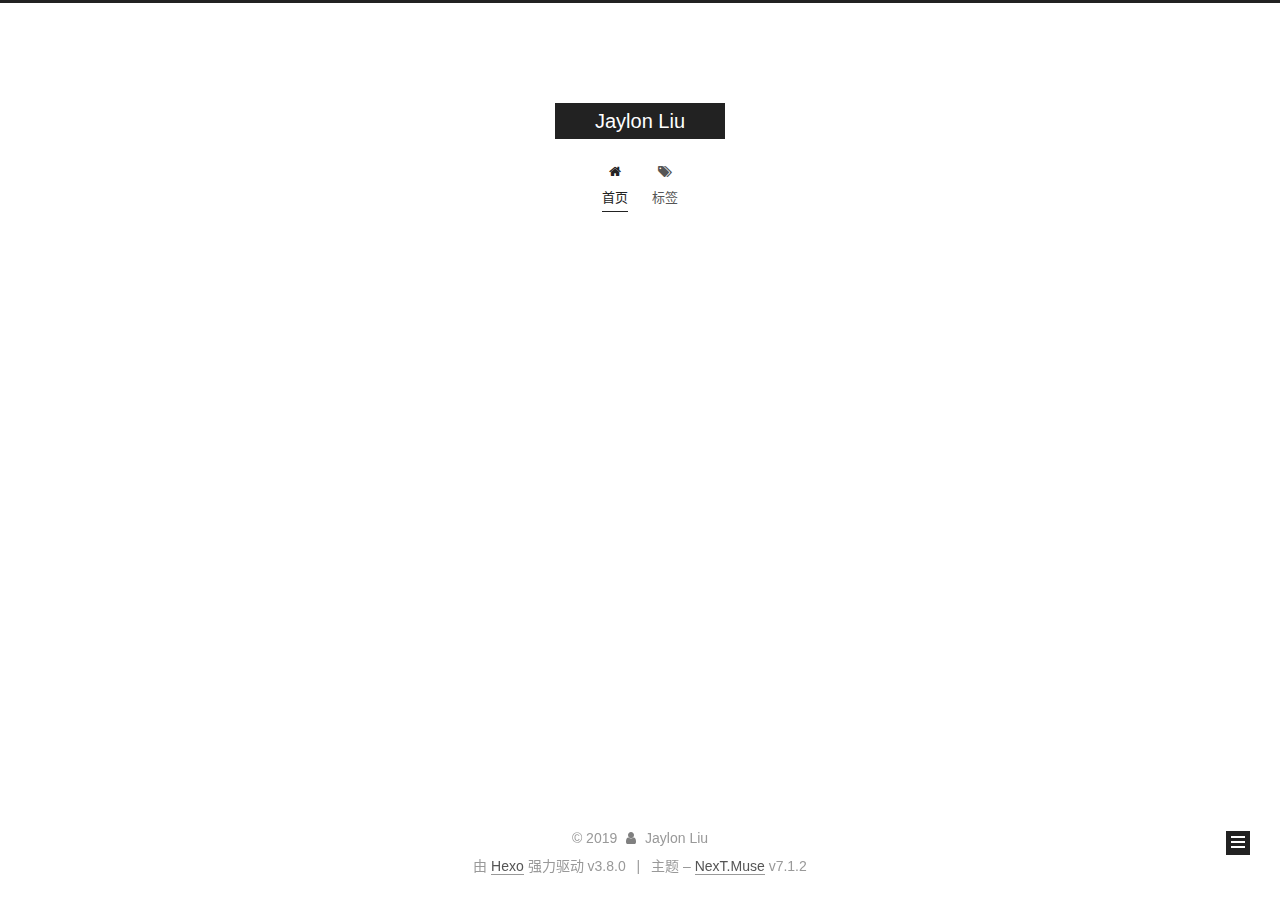
==== commit a8700365: "Site updated: 2019-06-04 18:00:15" ====
--- a/index.html
+++ b/index.html
@@ -96,13 +96,16 @@
 
 
 
-  <meta property="og:type" content="website">
-<meta property="og:title" content="Hexo">
+  <meta name="description" content="一个小小的个人博客">
+<meta property="og:type" content="website">
+<meta property="og:title" content="Jaylon Liu">
 <meta property="og:url" content="http://yoursite.com/index.html">
-<meta property="og:site_name" content="Hexo">
+<meta property="og:site_name" content="Jaylon Liu">
+<meta property="og:description" content="一个小小的个人博客">
 <meta property="og:locale" content="zh-CN">
 <meta name="twitter:card" content="summary">
-<meta name="twitter:title" content="Hexo">
+<meta name="twitter:title" content="Jaylon Liu">
+<meta name="twitter:description" content="一个小小的个人博客">
 
 
 
@@ -120,7 +123,7 @@
   };
 </script>
 
-  <title>Hexo</title>
+  <title>Jaylon Liu</title>
   
 
 
@@ -180,7 +183,7 @@
     <div class="custom-logo-site-title">
       <a href="/" class="brand" rel="start">
         <span class="logo-line-before"><i></i></span>
-        <span class="site-title">Hexo</span>
+        <span class="site-title">Jaylon Liu</span>
         <span class="logo-line-after"><i></i></span>
       </a>
     </div>
@@ -289,13 +292,13 @@
     <link itemprop="mainEntityOfPage" href="http://yoursite.com/2019/06/04/FirstPage/">
 
     <span hidden itemprop="author" itemscope itemtype="http://schema.org/Person">
-      <meta itemprop="name" content="John Doe">
-      <meta itemprop="description" content>
+      <meta itemprop="name" content="Jaylon Liu">
+      <meta itemprop="description" content="一个小小的个人博客">
       <meta itemprop="image" content="/images/avatar.gif">
     </span>
 
     <span hidden itemprop="publisher" itemscope itemtype="http://schema.org/Organization">
-      <meta itemprop="name" content="Hexo">
+      <meta itemprop="name" content="Jaylon Liu">
     </span>
 
     
@@ -451,8 +454,8 @@
         <div class="site-overview">
           <div class="site-author motion-element" itemprop="author" itemscope itemtype="http://schema.org/Person">
             
-              <p class="site-author-name" itemprop="name">John Doe</p>
-              <div class="site-description motion-element" itemprop="description"></div>
+              <p class="site-author-name" itemprop="name">Jaylon Liu</p>
+              <div class="site-description motion-element" itemprop="description">一个小小的个人博客</div>
           </div>
 
           
@@ -512,7 +515,7 @@
   <span class="with-love" id="animate">
     <i class="fa fa-user"></i>
   </span>
-  <span class="author" itemprop="copyrightHolder">John Doe</span>
+  <span class="author" itemprop="copyrightHolder">Jaylon Liu</span>
 
   
 
--- a/css/main.css
+++ b/css/main.css
@@ -1764,7 +1764,7 @@
   width: 4px;
   height: 4px;
   border-radius: 50%;
-  background: #c6ffb8;
+  background: #0d162f;
 }
 .feed-link,
 .chat {
